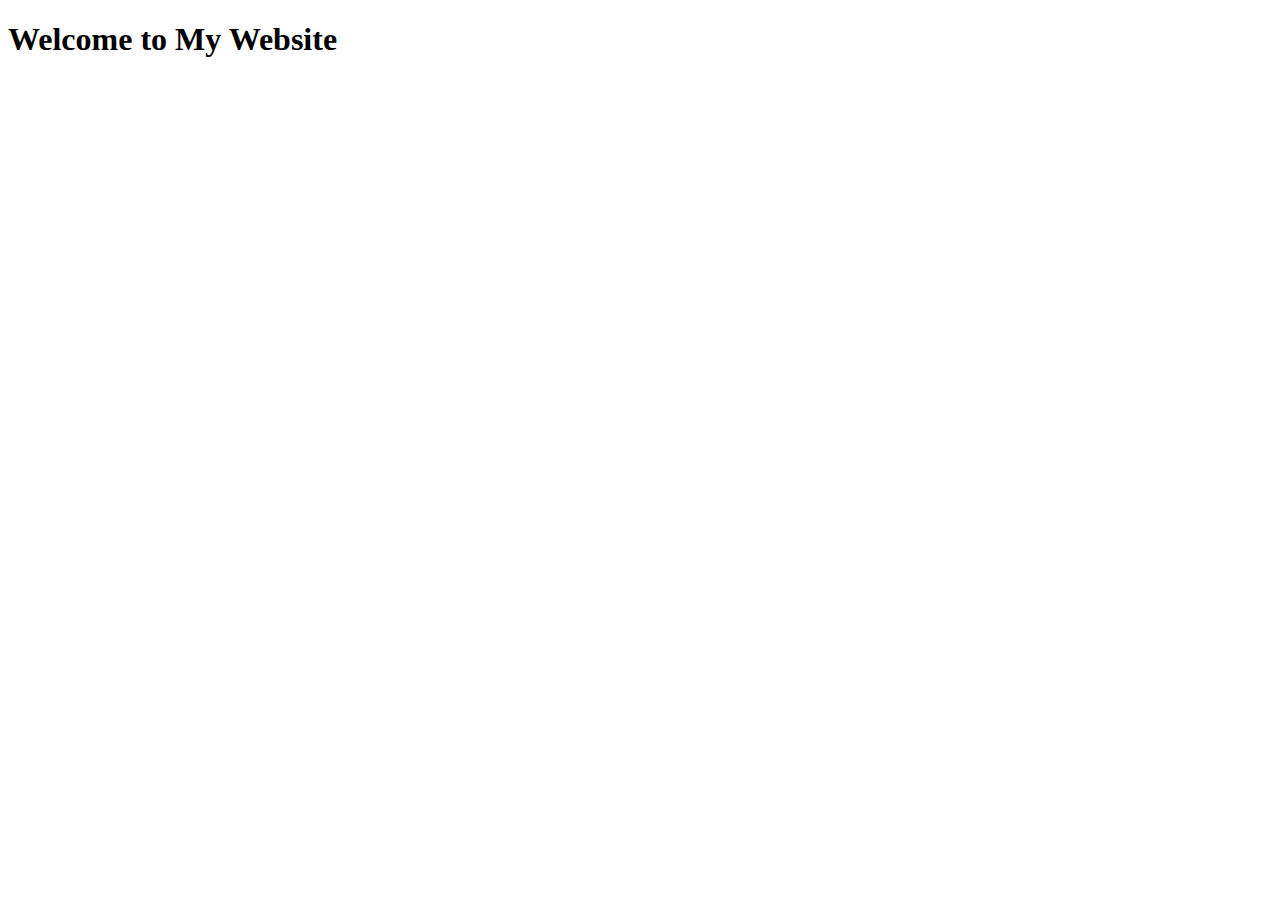
==== index.html @ 8b36e70e "Create index.html" ====
<!DOCTYPE html>
<html lang="en">
  <head>
    <meta charset="UTF-8">
    <meta name="viewport" content="width=device-width, initial-scale=1.0">
    <meta http-equiv="X-UA-Compatible" content="ie=edge">
    <title>My Website</title>
    <link rel="stylesheet" href="./style.css">
    <link rel="icon" href="./favicon.ico" type="image/x-icon">
  </head>
  <body>
    <main>
        <h1>Welcome to My Website</h1>  
    </main>
	<script src="index.js"></script>
  </body>
</html>
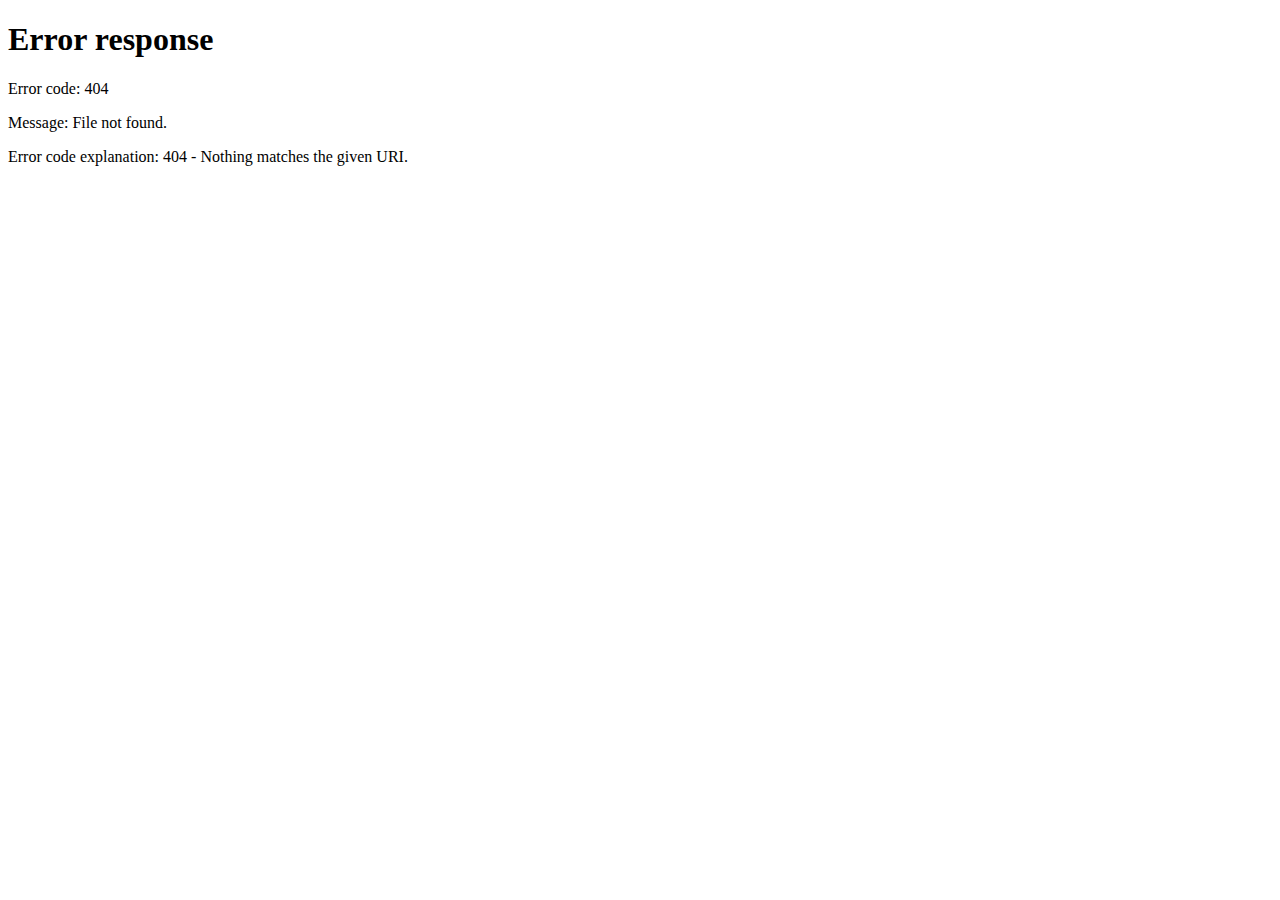
==== commit 25c3dc2a: "Fixed Mistype" ====
--- a/index.html
+++ b/index.html
@@ -1,17 +1,16 @@
 <!DOCTYPE html>
-<html lang="en">
-  <head>
-    <meta charset="UTF-8">
-    <meta name="viewport" content="width=device-width, initial-scale=1.0">
-    <meta http-equiv="X-UA-Compatible" content="ie=edge">
-    <title>My Website</title>
-    <link rel="stylesheet" href="./style.css">
-    <link rel="icon" href="./favicon.ico" type="image/x-icon">
-  </head>
-  <body>
-    <main>
-        <h1>Welcome to My Website</h1>  
-    </main>
-	<script src="index.js"></script>
-  </body>
-</html>
+<html>
+<head>
+    <link rel="icon" type="image/svg" href="SiteImages/favicon.png" />
+    <title>R.E.A.</title>
+    <meta charset="utf-8">
+    <meta name="description" content="Personal Portfolio!">
+    <meta name="author" content="Ricardo Acosta">
+    <meta http-equiv="refresh" content="0; url=SitePages/Homepage.html">
+</head>
+<body>
+    <div>
+        Loading Site...
+    </div>
+</body>
+</html>